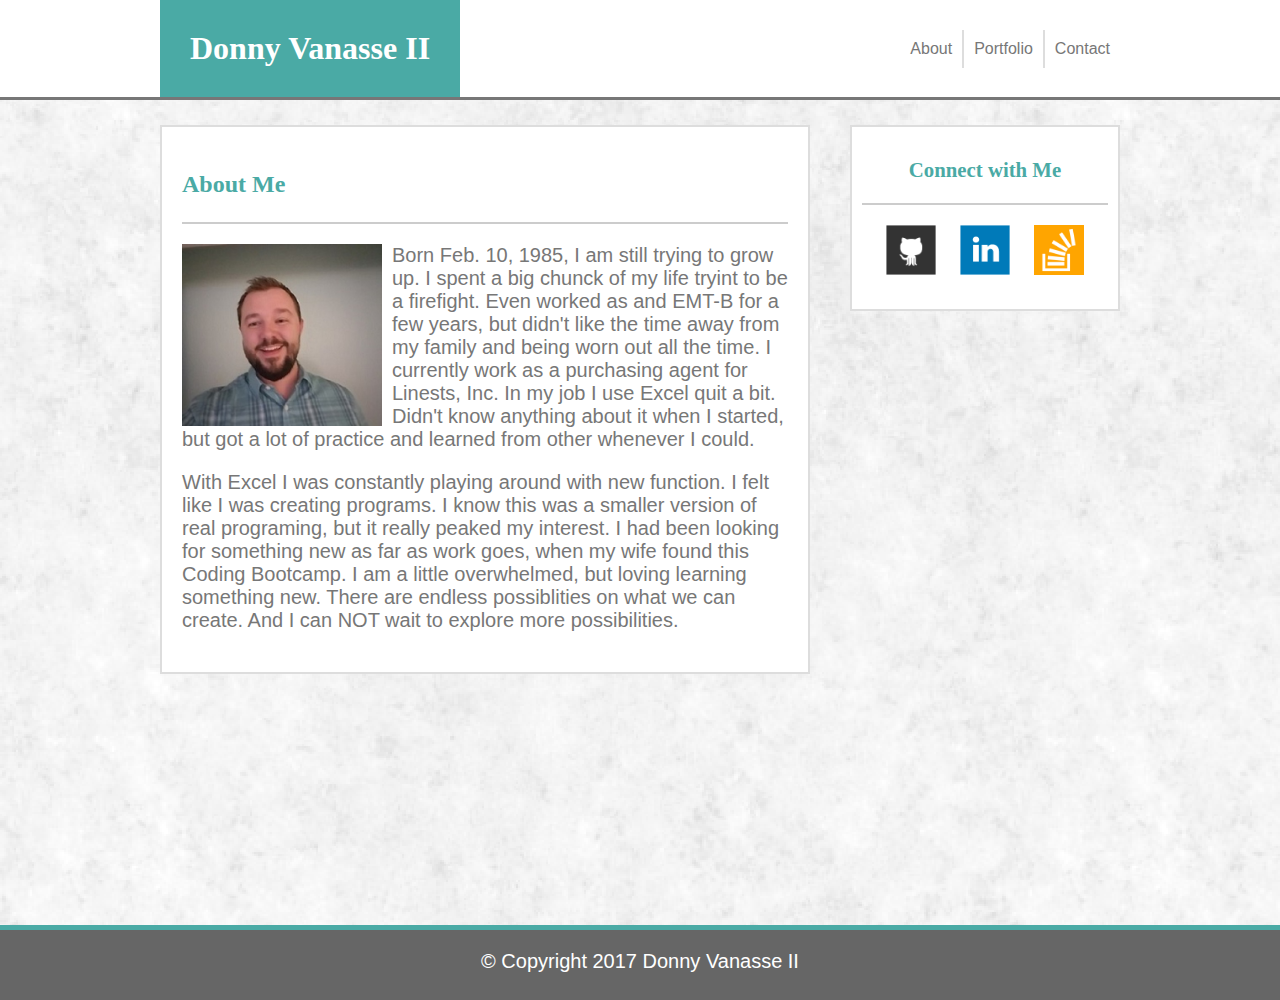
==== index.html @ 1e1af413 "Responsive-Portfolio initial" ====
<!DOCTYPE html>
<html lang="en-us">

  <head>

    <meta name="viewport" content="width=device-width, initial-scale=1.0">
    <title>index/about</title>
    <link rel="stylesheet" type="text/css" href="assets/css/reset.css">
    <link rel="stylesheet" type="text/css" href="assets/css/style.css">

  </head>

  <body>
  
    
    <nav class="navbar">

      <div class="container">
        <header>
          <h1 id="My_Name">Donny Vanasse II</h1>
        </header>

        <nav class="navigation">
          <div class="navigation-links"><a href="index.html">About</a></div>

          <div class="navigation-links" id="portfolio" ><a href="portfolio.html">Portfolio</a></div>

          <div class="navigation-links"><a href="contact.html">Contact</a></div>
        </nav>
      </div>

    </nav>

    <div class="container content">
      <section class="main-content">

        <header class="main-header">
          <h2>About Me</h2>
        </header>

        <img class="my-face" src="assets/images/portfolio_pic.jpg" alt="My smiling face">

        <div class="text">
          <p>Born Feb. 10, 1985, I am still trying to grow up. I spent a big chunck of my life tryint to be a firefight. Even worked as and EMT-B for a few years, but didn't like the time away from my family and being worn out all the time. I currently work as a purchasing agent for Linests, Inc. In my job I use Excel quit a bit. Didn't know anything about it when I started, but got a lot of practice and learned from other whenever I could.  </p>
          <p>With Excel I was constantly playing around with new function. I felt like I was creating programs. I know this was a smaller version of real programing, but it really peaked my interest. I had been looking for something new as far as work goes, when my wife found this Coding Bootcamp. I am a little overwhelmed, but loving learning something new. There are endless possiblities on what we can create. And I can NOT wait to explore more possibilities. </p>
          
        </div>

      </section>

      <!-- Connect with Me section -->
      <section class="sidebar">

        <header class="connect-header">
          <h3>Connect with Me</h3>
        </header>

        <div class="links-to-me">
          <a href="https://donnyv116.github.io/" target="_blank">
            <img src="assets/images/github-128.png" alt="GitHub icon" width="50">
          </a>

          <a href="https://www.linkedin.com/in/donny-vanasse-a07b61b4" target="_blank">
            <img src="assets/images/linkedin-128.png" alt="Linkedin icon" width="50">
          </a>

          <a href="https://stackoverflow.com/users/8762059/donny-v" target="_blank">
            <img src="assets/images/stackoverflow-128.png" alt="StackOverflow icon" width="50">
          </a>
        </div>

      </section>
      <div class="push"></div>
    </div>

    <footer>
      
      <p>&copy; Copyright 2017 Donny Vanasse II</p>

    </footer>

  </body>

</html>
---- assets/css/style.css ----
* {
  margin: 0;
  box-sizing: border-box;
}

html {
  height: 100%;
}

body {
  background-image: url("../images/fresh_snow_@2X.png");
  font-family: 'Arial', 'Helvetica Neue', Helvetica, sans-serif;
  display: block;
  height: 100%;
}

h1, h2, h3 {
  font-family: 'Georgia', Times, Times New Roman, serif;
    -webkit-margin-before: 1em;
    -webkit-margin-after: 1em;
    -webkit-margin-start: 0px;
    -webkit-margin-end: 0px;
}

h1 {
  font-size: 2em;
  font-weight: bold;
  color: #ffffff;
}

h2, h3 {
  color: #4aaaa5;
  font-weight: bold;
}

h2 {
  font-size: 1.5em;
}

h3 {
  font-size: 1.3em;
}

a {
  color: #777777;
  text-decoration: none;
}


p {
    -webkit-margin-before: 1em;
    -webkit-margin-after: 1em;
    -webkit-margin-start: 0px;
    -webkit-margin-end: 0px;
    font-size: 20px; 
}

.navbar {
  top: 0;
  left: 0;
  width: 100%;
  background-color: #ffffff;
  overflow: hidden;
  border: 3px;
  border-style: none none solid none;
  border-color: #777777;
}

#My_Name {
  background-color: #4aaaa5;
  float: left;
  padding: 30px;
  margin: 0 auto;
}

.navigation {
  float: right;
  padding: 30px 0 0;
}

.navigation-links {
  padding: 10px;
  margin: 0 auto;
  float: left;
}

#portfolio {
  border: 2px;
  border-color: #dddddd;
  border-style: none solid none solid;
}

.container {
  width: 960px;
  margin: 0 auto;
  min-height: 100%;
  height: auto !important;
}

.content {
  padding-top: 25px;
  padding-bottom: 25px;
  margin: 0 auto -75px;
}

.main-header {
  background-color: #ffffff;
  border: 2px;
  border-color: #cccccc;
  border-style: none none solid none;
}

.main-content {
  background-color: #ffffff;
  border: 2px;
  border-color: #dddddd;
  border-style: solid;
  clear: both;
  float: left;
  width: 650px;
  padding: 20px;
}

.text {
  color: #777777;
  margin-top: 20px;
  /*line-height: 1.4;*/
  width: auto;
}

.sidebar {
  border: 2px;
  border-color: #dddddd;
  border-style: solid;
  float: right;
  width: 270px;
  background-color: #ffffff;
  padding: 10px;
  text-align: center;
}

.connect-header {
  border: 2px;
  border-color: #cccccc;
  border-style: none none solid none;
}

.links-to-me {
  margin: 20px auto;
}


.links-to-me a {
  padding: 10px;
}

footer, .push {
  clear: both;
  height: 75px;
}

footer {
  background-color: #666666;
  color: #ffffff;
  width: 100%;
  bottom: 0;
  left: 0;
  text-align: center;
  border-width: 5px;
  border-style: solid none none none;
  border-color: #4aaaa5;
  line-height: 1.4;
}

footer p {
  margin: 17px auto 0;
}

footer a {
  color: #ffffff;
}

@media screen and (max-width: 980px) {
  .container {
    width: 748px;
  }
  .main-content {
    width: 440px;
  }
}

@media screen and (max-width: 768px) {
  .container {
    width: 620px;
  }
  .main-content {
    width: 100%;
  }
  .sidebar {
    width: 100%;
    margin-top: 20px;
  }
  h1 {
    font-size: 1.75em;
  }
}

@media screen and (max-width: 640px) {
  .container {
    width: 100%;
  }
  .main-content {
    margin-left: 10px;
    width: 95%;
  }
  .sidebar {
    float: left;
    margin: 20px auto 0 10px;
    width: 95%;
  }
  #My_Name {
    width: 100%;
    text-align: center;
  }
  .navigation {
    width: 100%;
    padding-top: 10px;
  }
  .navigation-links {
    width: 33.33%;
    text-align: center;
    margin-bottom: 10px;
  }
  h1 {
    font-size: 1.5em;
  }
}

/*about*/
.my-face {
  float: left;
  margin-right: 10px;
  margin-top: 20px;
  width: 200px;
}

@media screen and (max-width: 980px) {
  .my-face {
    width: 100%;
    margin-bottom: 20px;
  }
}

@media screen and (max-width: 768px) {
  .my-face {
    width: 200px;
  }
}

@media screen and (max-width: 640px) {
  .my-face {
    width: 100%;
    margin-bottom: 20px;
  }
}

/*portfolio*/
.portfolio a {
  color: #ffffff;
}

.portfolio-icons {
  margin: 20px;
  float: left;
  position: relative;
}

.portfolio-images {
  width: 260px;
}


.portfolio-labels {
  position: absolute;
  bottom: 0;
  height: 50px;
  background-color: #4aaaa5;
  text-align: center;
  width: 100%;
  margin-bottom: 20px;
}

.portfolio-labels p {
  margin-top: 15px;
}

@media screen and (max-width: 980px) {
  .portfolio-images {
    width: 100%;
  }
}

@media screen and (max-width: 768px) {
  .portfolio-images {
    width: 240px;
  }
}

@media screen and (max-width: 640px) {
  .portfolio-images {
    width: 100%;
  }
}

/*contact*/

input {
  width: 100%;
  font-size: 14px;
    padding: 10px 10px;
    margin: 10px auto;
    border: 1px;
    border-style: solid;
    border-color: #cccccc;
}

textarea {
  width: 100%;
  font-size: 14px;
    padding: 10px 10px;
    margin: 10px auto;
    border: 1px;
    border-style: solid;
    border-color: #cccccc;
}

button {
    background-color: #4aaaa5;
    border: none;
    color: #ffffff;
    padding: 10px 20px;
    text-align: center;
    font-size: 16px;
}
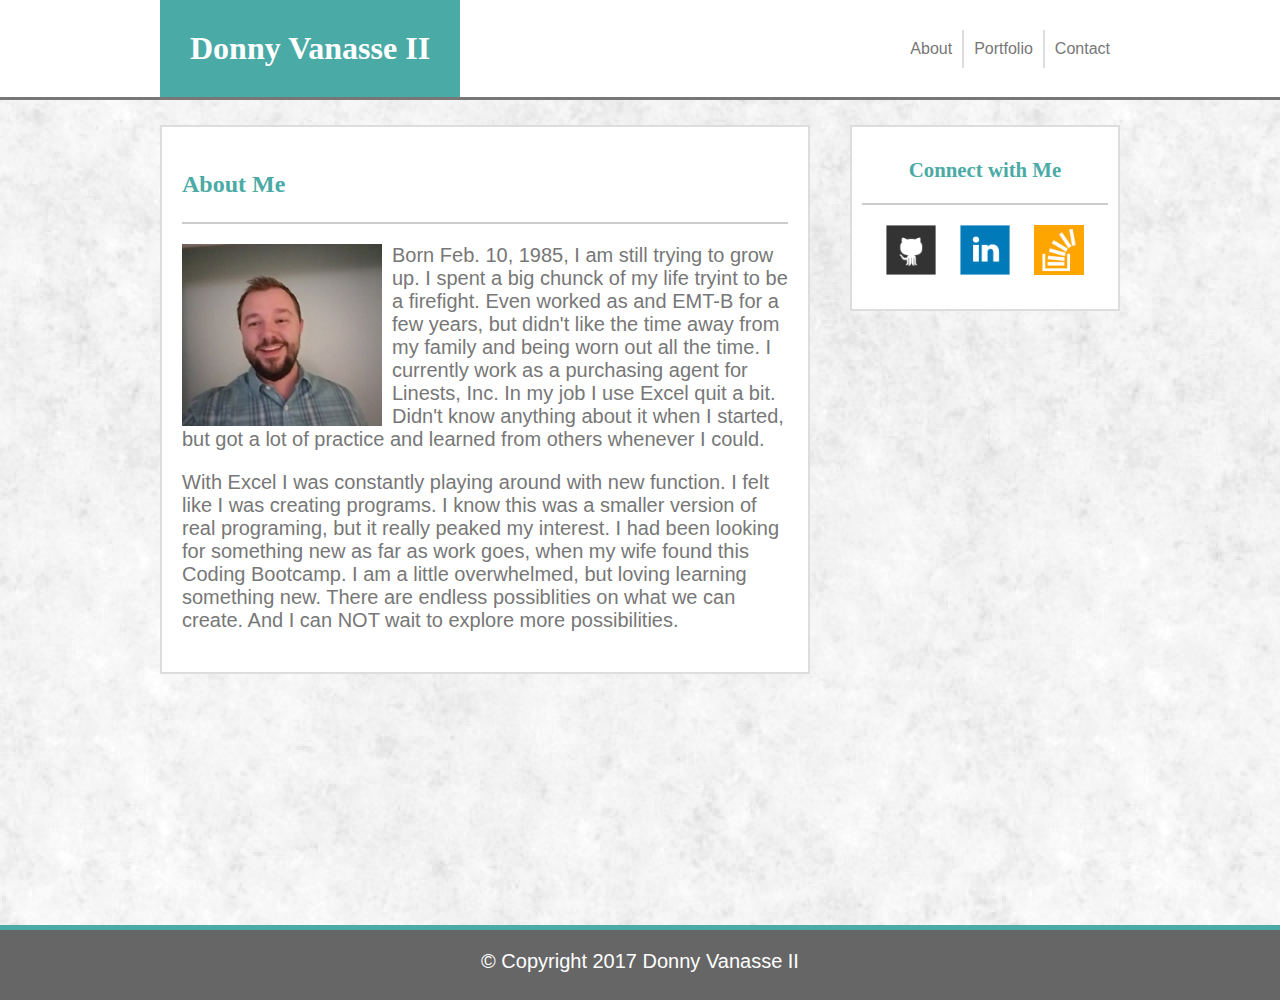
==== commit b20d4ed3: "removed unneeded file" ====
--- a/index.html
+++ b/index.html
@@ -41,7 +41,7 @@
         <img class="my-face" src="assets/images/portfolio_pic.jpg" alt="My smiling face">
 
         <div class="text">
-          <p>Born Feb. 10, 1985, I am still trying to grow up. I spent a big chunck of my life tryint to be a firefight. Even worked as and EMT-B for a few years, but didn't like the time away from my family and being worn out all the time. I currently work as a purchasing agent for Linests, Inc. In my job I use Excel quit a bit. Didn't know anything about it when I started, but got a lot of practice and learned from other whenever I could.  </p>
+          <p>Born Feb. 10, 1985, I am still trying to grow up. I spent a big chunck of my life tryint to be a firefight. Even worked as and EMT-B for a few years, but didn't like the time away from my family and being worn out all the time. I currently work as a purchasing agent for Linests, Inc. In my job I use Excel quit a bit. Didn't know anything about it when I started, but got a lot of practice and learned from others whenever I could.  </p>
           <p>With Excel I was constantly playing around with new function. I felt like I was creating programs. I know this was a smaller version of real programing, but it really peaked my interest. I had been looking for something new as far as work goes, when my wife found this Coding Bootcamp. I am a little overwhelmed, but loving learning something new. There are endless possiblities on what we can create. And I can NOT wait to explore more possibilities. </p>
           
         </div>
